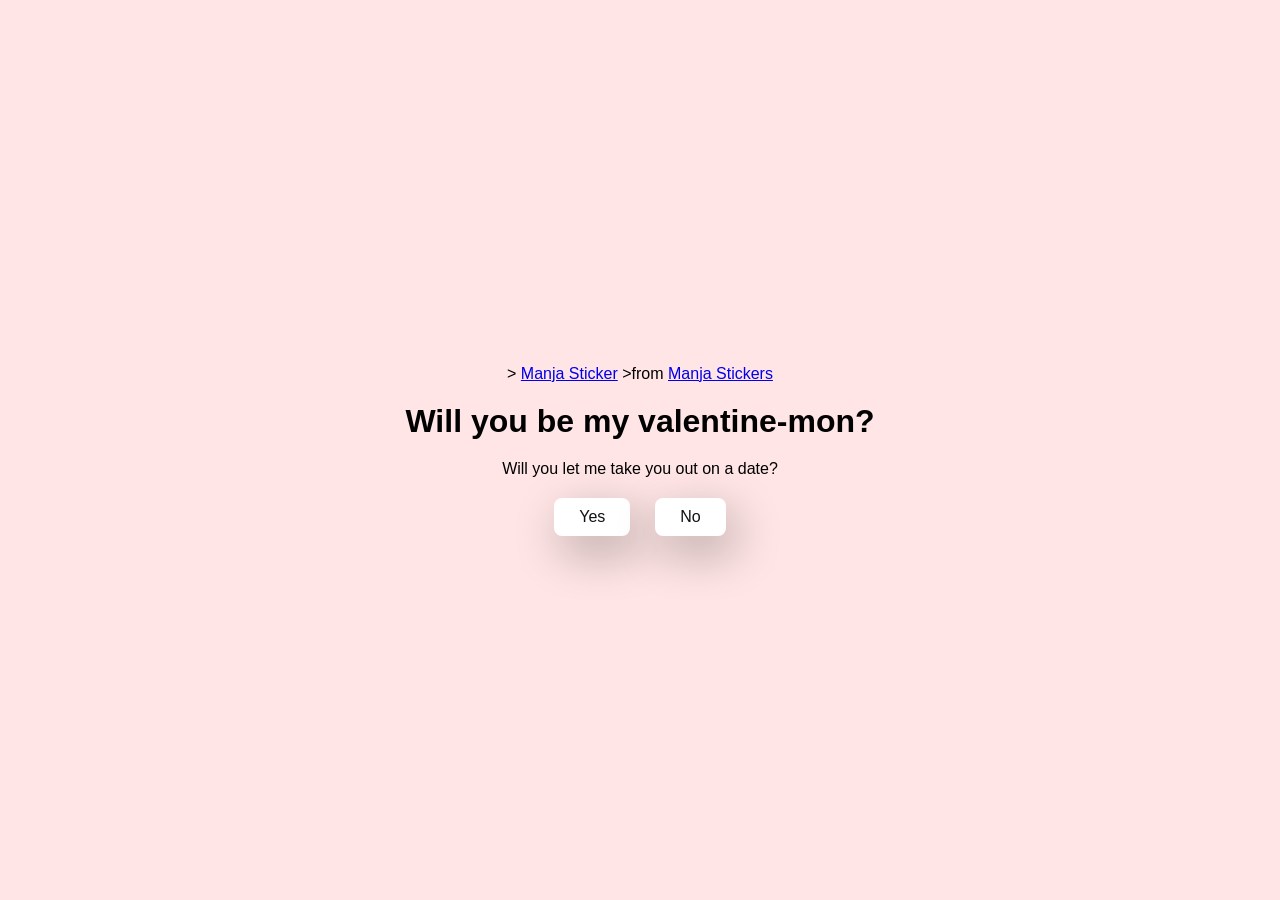
==== index.html @ 71f6d0d9 "Add files via upload" ====
<!DOCTYPE html>
<html lang="en">
    <head>
        <meta charset="UTF-8" />
        <meta name="viewport"content="width=device-width,initial-scale=1.0" />
        <title>Ask her out</title>

        <link rel="stylesheet" href="./style.css" />
    </head>
    <body>
        <div class="container">
           <div 
           class="tenor-gif-embed"
           data-postid="22885016"
           data-share-method="host"
           data-aspect-ratio="1.04918"
           data-width="100%">
        >
           <a href="https://tenor.com/view/manja-gif-22885016">Manja Sticker</a>
           >from
           <a href="https://tenor.com/search/manja-stickers">Manja Stickers</a>
        </div>
        <script
         type="text/javascript"
         async
         src="https://tenor.com/embed.js">
    </script>
            <h1>Will you be my valentine-mon?</h1>
            <p>Will you let me take you out on a date?</p>

            <div class="btn">
                <a href="yes.html">Yes</a>
                <a href="no1.html">No</a>
            </div>
        </div>

</html>
---- style.css ----
* {
  margin: 0;
  padding: 0;
  box-sizing: border-box;
  font-family: sans-serif;
}

body {
    width: 100%;
    min-height: 100vh;
    display: flex;
    justify-content: center;
    align-items: center;
    background-color: #ffe5e5;
}

.container {
    display: flex;
    flex-direction: column;
    text-align: center;
    align-items: center;
    gap: 20px;
    max-width: 500px;
    margin: 20px;
}

.container :tenor-gif-embed {
    max-width: 200px;
}

.container .btn {
    display: flex;
    gap: 25px;
}

.btn a {
    text-decoration: none;
    color: #111;
    background: #fff;
    padding: 10px 25px;
    border-radius: 8px;
    box-shadow: 0.5rem 1rem 3rem hsl(0, 0%, 0%, 0.3);  
}
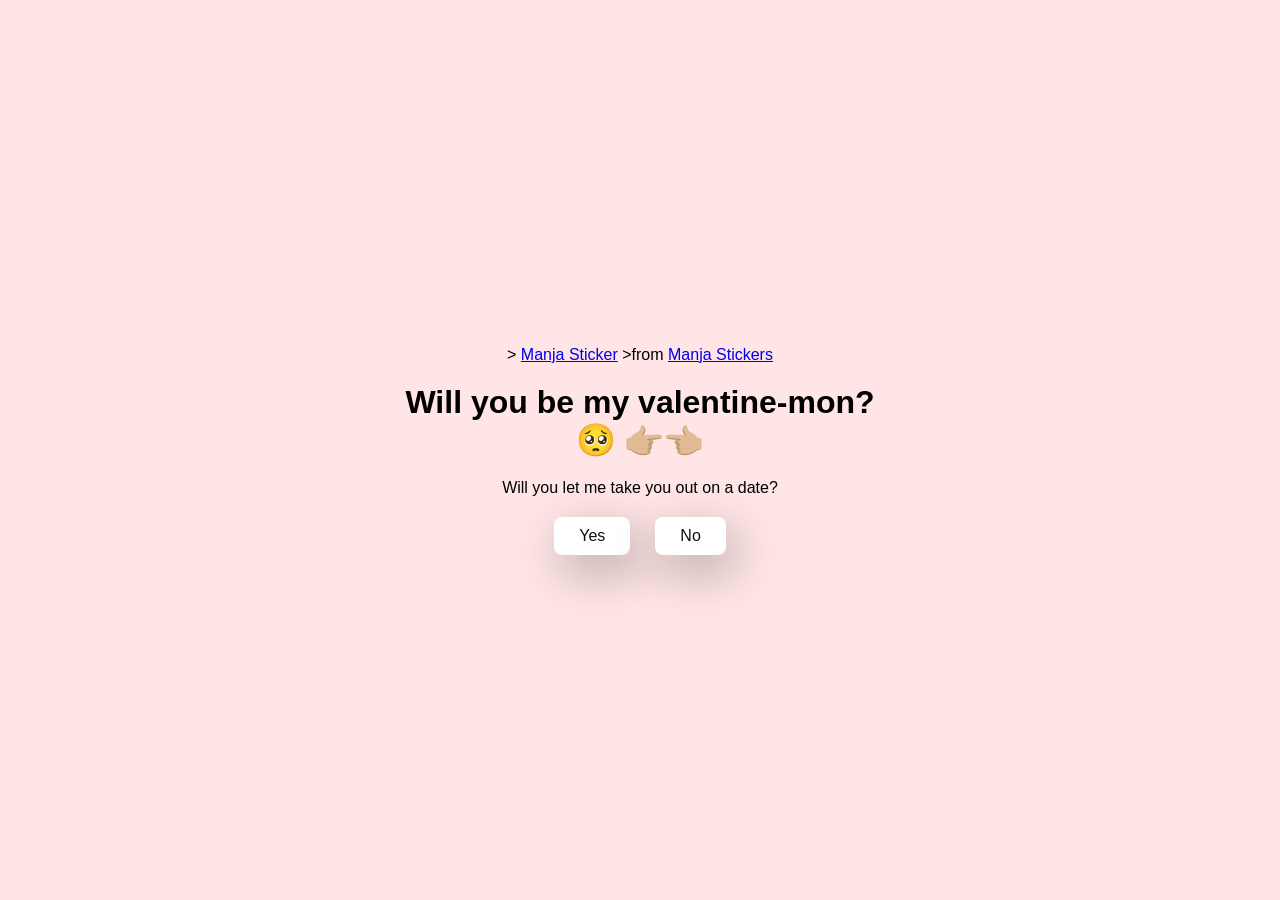
==== commit 4bf1b642: "Update index.html" ====
--- a/index.html
+++ b/index.html
@@ -25,7 +25,7 @@
          async
          src="https://tenor.com/embed.js">
     </script>
-            <h1>Will you be my valentine-mon?</h1>
+            <h1>Will you be my valentine-mon? 🥺 👉🏼👈🏼</h1>
             <p>Will you let me take you out on a date?</p>
 
             <div class="btn">
@@ -34,4 +34,4 @@
             </div>
         </div>
 
-</html>+</html>
